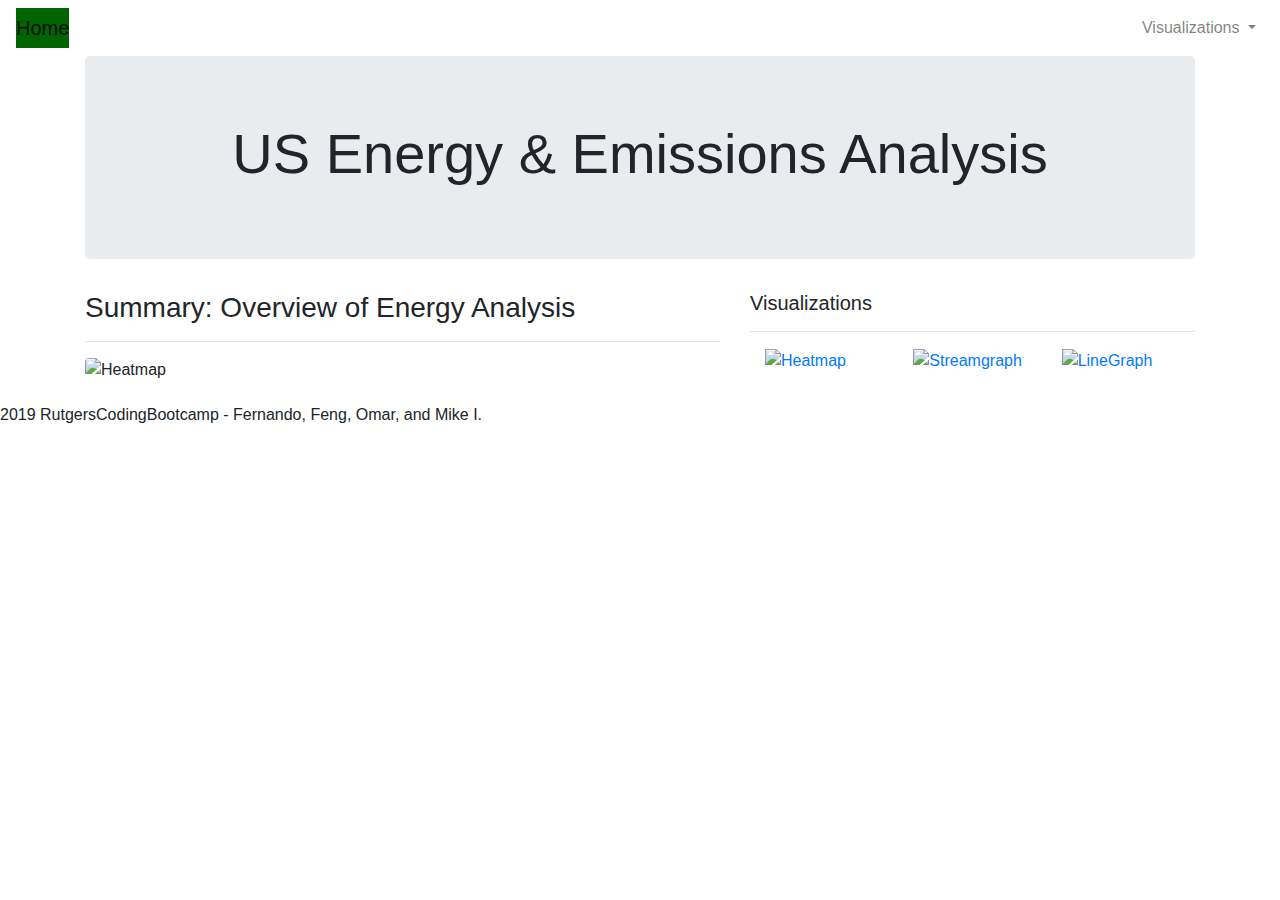
==== templates/index.html @ 1c057c32 "Insert primary keys on tables and Flask application" ====
<!DOCTYPE html>
<html lang="en">
<head>
    <meta charset="UTF-8">
    <meta name="viewport" content="width=device-width, initial-scale=1.0">
    <meta http-equiv="X-UA-Compatible" content="ie=edge">
    <title>US Energy & Emissions Analysis</title>

    <!-- Bootstrap Styling -->
    <!-- Link to Bootstrap - https://getbootstrap.com/docs/4.3/getting-started/download/ -->
    <link rel="stylesheet" href="https://stackpath.bootstrapcdn.com/bootstrap/4.3.1/css/bootstrap.min.css" integrity="sha384-ggOyR0iXCbMQv3Xipma34MD+dH/1fQ784/j6cY/iJTQUOhcWr7x9JvoRxT2MZw1T" crossorigin="anonymous">
    <script src="https://code.jquery.com/jquery-3.3.1.slim.min.js" integrity="sha384-q8i/X+965DzO0rT7abK41JStQIAqVgRVzpbzo5smXKp4YfRvH+8abtTE1Pi6jizo" crossorigin="anonymous"></script>
    <script src="https://cdnjs.cloudflare.com/ajax/libs/popper.js/1.14.7/umd/popper.min.js" integrity="sha384-UO2eT0CpHqdSJQ6hJty5KVphtPhzWj9WO1clHTMGa3JDZwrnQq4sF86dIHNDz0W1" crossorigin="anonymous"></script>
    <script src="https://stackpath.bootstrapcdn.com/bootstrap/4.3.1/js/bootstrap.min.js" integrity="sha384-JjSmVgyd0p3pXB1rRibZUAYoIIy6OrQ6VrjIEaFf/nJGzIxFDsf4x0xIM+B07jRM" crossorigin="anonymous"></script>
    
    <!-- CSS styleSheet link -->
    <link rel="stylesheet" href="assets/css/style.css">
</head>
<body>
    <!-- Section: Navigation -->
    <div class="navigation">
        <nav class="navbar navbar-expand-lg navbar-light">
            <a class="navbar-brand" style="background-color: darkgreen;" href="index.html">Home</a>
            <button class="navbar-toggler border border-white" type="button" data-toggle="collapse" data-target="#navbarNavDropdown"
            aria-controls="navbarNavDropdown" aria-expanded="false" aria-label="Toggle navigation">
            <span class="navbar-toggler-icon"></span>
        </button>
        <div class="collapse navbar-collapse" id="navbarNavDropdown">
            <ul class="navbar-nav ml-auto">
                <li class="nav-item dropdown">
                    <a class="nav-link dropdown-toggle" href="#" id="navbarDropdownMenuLink" data-toggle="dropdown"
                        aria-haspopup="true" aria-expanded="false">Visualizations
                    </a>
                    <div class="dropdown-menu" aria-labelledby="navbarDropdownMenuLink">
                        <a class="dropdown-item" href="streamGraph.html">Stream Graphs</a>
                        <a class="dropdown-item" href="lineGraph.html">Line Graphs</a>
                        <a class="dropdown-item" href="heatMaps.html">Heat Maps</a>
                    </div>
                </li>
            </ul>
        </div>
        </nav>
    </div>

<!-- Section: Content -->
<div class="container">
    <div class="jumbotron text-center" style="background-image: url(https://www.dlapiper.com/~/media/images/insights/publications/2018/07/renewable_electricity_web_banner_1046584516.jpg); background-size: 100%; height: 100%;">
        <h1 class="display-4">US Energy & Emissions Analysis</h1>
    </div>
    <div class="row">
        <div class="col-lg-7 cold-md-12">
            <!-- Left Side Box -->
            <div class="box">
                <h3 class="h3">Summary: Overview of Energy Analysis</h3>
                <hr>
                <img src="assets/img/Heatmap.jpeg" class="vizualization rounded float-left" alt="Heatmap">
                <p></p>
                <p></p>
            </div>
        </div>
        <div class="col-lg-5 col-md-12">
            <!-- Right Side Box -->
            <div class="box">
                <h5 class="title">Visualizations</h5>
                <hr>
                <div class="container">
                    <div class="row" style="padding-bottom: 30px;">
                        <div class="col-4">
                            <a href="heatMaps.html">
                                <img class="panel" src="assets/img/Heatmap.jpeg" alt="Heatmap">
                            </a>
                        </div>
                        <div class="col-4">
                            <a href="streamGraph.html">
                                <img class="panel" src="assets/img/Streamgraph.png" alt="Streamgraph">
                            </a>
                        </div>
                        <div class="col-4">
                                <a href="lineGraph.html">
                                    <img class="panel" src="assets/img/LineGraph.png" alt="LineGraph">
                                </a>
                        </div>
                    </div>
                </div>
            </div>
        </div>
    </div>
</div>

    <!-- Adding a Footer section -->
    <footer>
        <div class="footer">2019 RutgersCodingBootcamp - Fernando, Feng, Omar, and Mike I.</div>
    </footer>

</body>
</html>
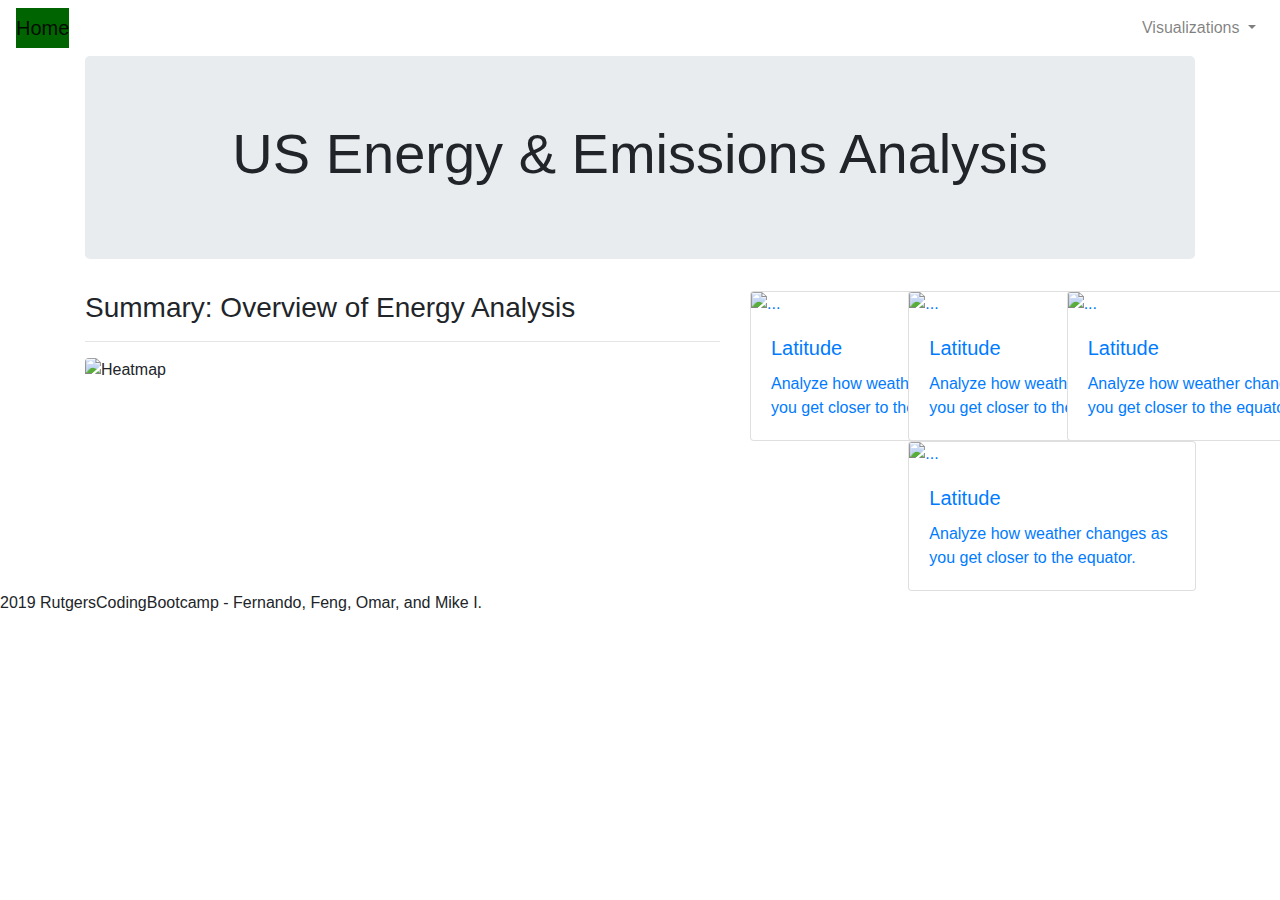
==== commit b671ff72: "working on HTML" ====
--- a/templates/index.html
+++ b/templates/index.html
@@ -14,13 +14,13 @@
     <script src="https://stackpath.bootstrapcdn.com/bootstrap/4.3.1/js/bootstrap.min.js" integrity="sha384-JjSmVgyd0p3pXB1rRibZUAYoIIy6OrQ6VrjIEaFf/nJGzIxFDsf4x0xIM+B07jRM" crossorigin="anonymous"></script>
     
     <!-- CSS styleSheet link -->
-    <link rel="stylesheet" href="assets/css/style.css">
+    <link rel="stylesheet" href="static/css/style.css">
 </head>
 <body>
     <!-- Section: Navigation -->
     <div class="navigation">
         <nav class="navbar navbar-expand-lg navbar-light">
-            <a class="navbar-brand" style="background-color: darkgreen;" href="index.html">Home</a>
+            <a class="navbar-brand" style="background-color: darkgreen;" href="/">Home</a>
             <button class="navbar-toggler border border-white" type="button" data-toggle="collapse" data-target="#navbarNavDropdown"
             aria-controls="navbarNavDropdown" aria-expanded="false" aria-label="Toggle navigation">
             <span class="navbar-toggler-icon"></span>
@@ -32,9 +32,10 @@
                         aria-haspopup="true" aria-expanded="false">Visualizations
                     </a>
                     <div class="dropdown-menu" aria-labelledby="navbarDropdownMenuLink">
-                        <a class="dropdown-item" href="streamGraph.html">Stream Graphs</a>
-                        <a class="dropdown-item" href="lineGraph.html">Line Graphs</a>
-                        <a class="dropdown-item" href="heatMaps.html">Heat Maps</a>
+                        <a class="dropdown-item" href="streamgraph">Stream Graphs</a>
+                        <a class="dropdown-item" href="linegraph">Line Graphs</a>
+                        <a class="dropdown-item" href="heatmaps">Heat Maps</a>
+                        <a class="dropdown-item" href="scatter">Scatter Plot</a>
                     </div>
                 </li>
             </ul>
@@ -53,36 +54,91 @@
             <div class="box">
                 <h3 class="h3">Summary: Overview of Energy Analysis</h3>
                 <hr>
-                <img src="assets/img/Heatmap.jpeg" class="vizualization rounded float-left" alt="Heatmap">
+                <img src="static/img/Heatmap.jpeg" class="vizualization rounded float-left" alt="Heatmap">
                 <p></p>
                 <p></p>
             </div>
         </div>
-        <div class="col-lg-5 col-md-12">
+        <div class="col-lg-5 col-md-16">
             <!-- Right Side Box -->
-            <div class="box">
+            <!-- <div class="box">
                 <h5 class="title">Visualizations</h5>
                 <hr>
                 <div class="container">
                     <div class="row" style="padding-bottom: 30px;">
-                        <div class="col-4">
-                            <a href="heatMaps.html">
-                                <img class="panel" src="assets/img/Heatmap.jpeg" alt="Heatmap">
+                        <div class="col-6" style="padding-bottom: 30px;">
+                            <a href="heatmap">
+                                <img class="panel" src="static/img/Heatmap.jpeg" alt="Heatmap">
                             </a>
                         </div>
-                        <div class="col-4">
-                            <a href="streamGraph.html">
-                                <img class="panel" src="assets/img/Streamgraph.png" alt="Streamgraph">
+                        <div class="col-6" style="padding-bottom: 30px;">
+                            <a href="streamgraph">
+                                <img class="panel" src="static/img/Streamgraph.png" alt="Streamgraph">
                             </a>
                         </div>
-                        <div class="col-4">
-                                <a href="lineGraph.html">
-                                    <img class="panel" src="assets/img/LineGraph.png" alt="LineGraph">
+                        <div class="row" style="padding-bottom: 30px;">
+                        <div class="col-6">
+                                <a href="linegraph">
+                                    <img class="panel" src="static/img/LineGraph.png" alt="LineGraph">
                                 </a>
+                        </div>
+                        <div class="col-6">
+                            <a href="scatter">
+                                <img class="panel" src="static/img/LineGraph.png" alt="ScatterPlot">
+                            </a>
+                        </div>
                         </div>
                     </div>
                 </div>
-            </div>
+            </div> -->
+
+            <div class="row justify-content-center">
+                    <div class="col-lg-4 col-sm-6">
+                        <a href="heatmap">
+                            <div class="card" style="width: 18rem;">
+                                <img src="static/img/Heatmap.jpeg" class="card-img-top" alt="...">
+                                <div class="card-body">
+                                    <h5 class="card-title">Latitude</h5>
+                                    <p class="card-text">Analyze how weather changes as you get closer to the equator.</p>
+                                </div>
+                            </div>
+                        </a>
+                    </div>
+                    <div class="col-lg-4 col-sm-6">
+                            <a href="streamgraph">
+                                <div class="card" style="width: 18rem;">
+                                    <img src="static/img/Streamgraph.png" class="card-img-top" alt="...">
+                                    <div class="card-body">
+                                        <h5 class="card-title">Latitude</h5>
+                                        <p class="card-text">Analyze how weather changes as you get closer to the equator.</p>
+                                    </div>
+                                </div>
+                            </a>
+                    </div>
+                    <div class="col-lg-4 col-sm-6">
+                            <a href="linegraph">
+                                <div class="card" style="width: 18rem;">
+                                    <img src="static/img/LineGraph.png" class="card-img-top" alt="...">
+                                    <div class="card-body">
+                                        <h5 class="card-title">Latitude</h5>
+                                        <p class="card-text">Analyze how weather changes as you get closer to the equator.</p>
+                                    </div>
+                                </div>
+                            </a>
+                    </div>
+                    <div class="col-lg-4 col-sm-6">
+                            <a href="scatter">
+                                <div class="card" style="width: 18rem;">
+                                    <img src="static/img/LineGraph.png" class="card-img-top" alt="...">
+                                    <div class="card-body">
+                                        <h5 class="card-title">Latitude</h5>
+                                        <p class="card-text">Analyze how weather changes as you get closer to the equator.</p>
+                                    </div>
+                                </div>
+                            </a>
+                    </div>
+                </div>
+
         </div>
     </div>
 </div>
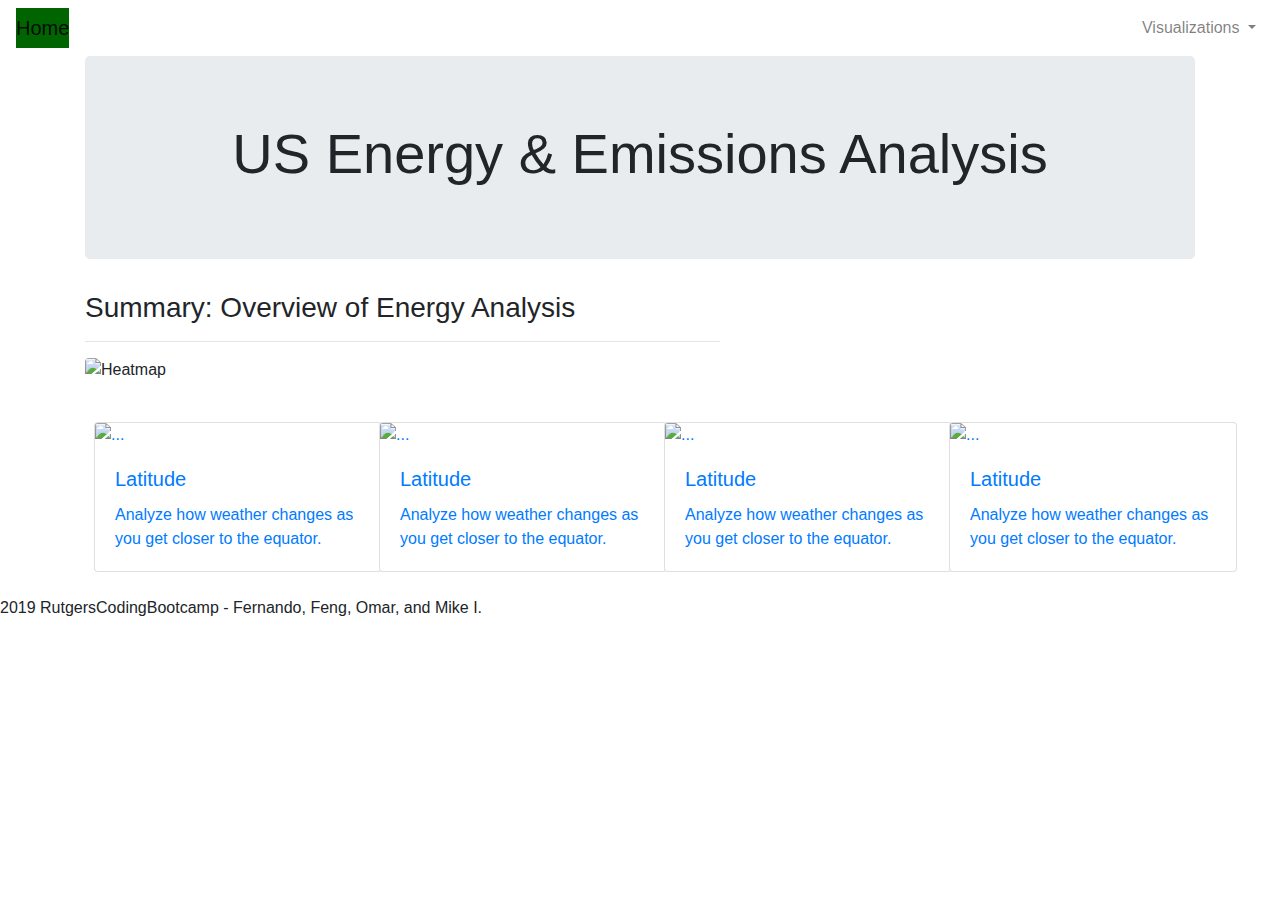
==== commit 0d21b455: "Merge pull request #25 from monteirof4/mike" ====
--- a/templates/index.html
+++ b/templates/index.html
@@ -51,7 +51,7 @@
     <div class="row">
         <div class="col-lg-7 cold-md-12">
             <!-- Left Side Box -->
-            <div class="box">
+            <div class="box" style="padding-bottom: 40px;">
                 <h3 class="h3">Summary: Overview of Energy Analysis</h3>
                 <hr>
                 <img src="static/img/Heatmap.jpeg" class="vizualization rounded float-left" alt="Heatmap">
@@ -59,7 +59,8 @@
                 <p></p>
             </div>
         </div>
-        <div class="col-lg-5 col-md-16">
+    </div>
+        <!-- <div class="col-lg-5 col-md-16"> -->
             <!-- Right Side Box -->
             <!-- <div class="box">
                 <h5 class="title">Visualizations</h5>
@@ -91,9 +92,8 @@
                     </div>
                 </div>
             </div> -->
-
             <div class="row justify-content-center">
-                    <div class="col-lg-4 col-sm-6">
+                    <div class="col-lg-3 col-sm-6 p-4">
                         <a href="heatmap">
                             <div class="card" style="width: 18rem;">
                                 <img src="static/img/Heatmap.jpeg" class="card-img-top" alt="...">
@@ -104,7 +104,7 @@
                             </div>
                         </a>
                     </div>
-                    <div class="col-lg-4 col-sm-6">
+                    <div class="col-lg-3 col-sm-6 p-4">
                             <a href="streamgraph">
                                 <div class="card" style="width: 18rem;">
                                     <img src="static/img/Streamgraph.png" class="card-img-top" alt="...">
@@ -115,7 +115,7 @@
                                 </div>
                             </a>
                     </div>
-                    <div class="col-lg-4 col-sm-6">
+                    <div class="col-lg-3 col-sm-6 p-4">
                             <a href="linegraph">
                                 <div class="card" style="width: 18rem;">
                                     <img src="static/img/LineGraph.png" class="card-img-top" alt="...">
@@ -126,7 +126,7 @@
                                 </div>
                             </a>
                     </div>
-                    <div class="col-lg-4 col-sm-6">
+                    <div class="col-lg-3 col-sm-6 p-4">
                             <a href="scatter">
                                 <div class="card" style="width: 18rem;">
                                     <img src="static/img/LineGraph.png" class="card-img-top" alt="...">
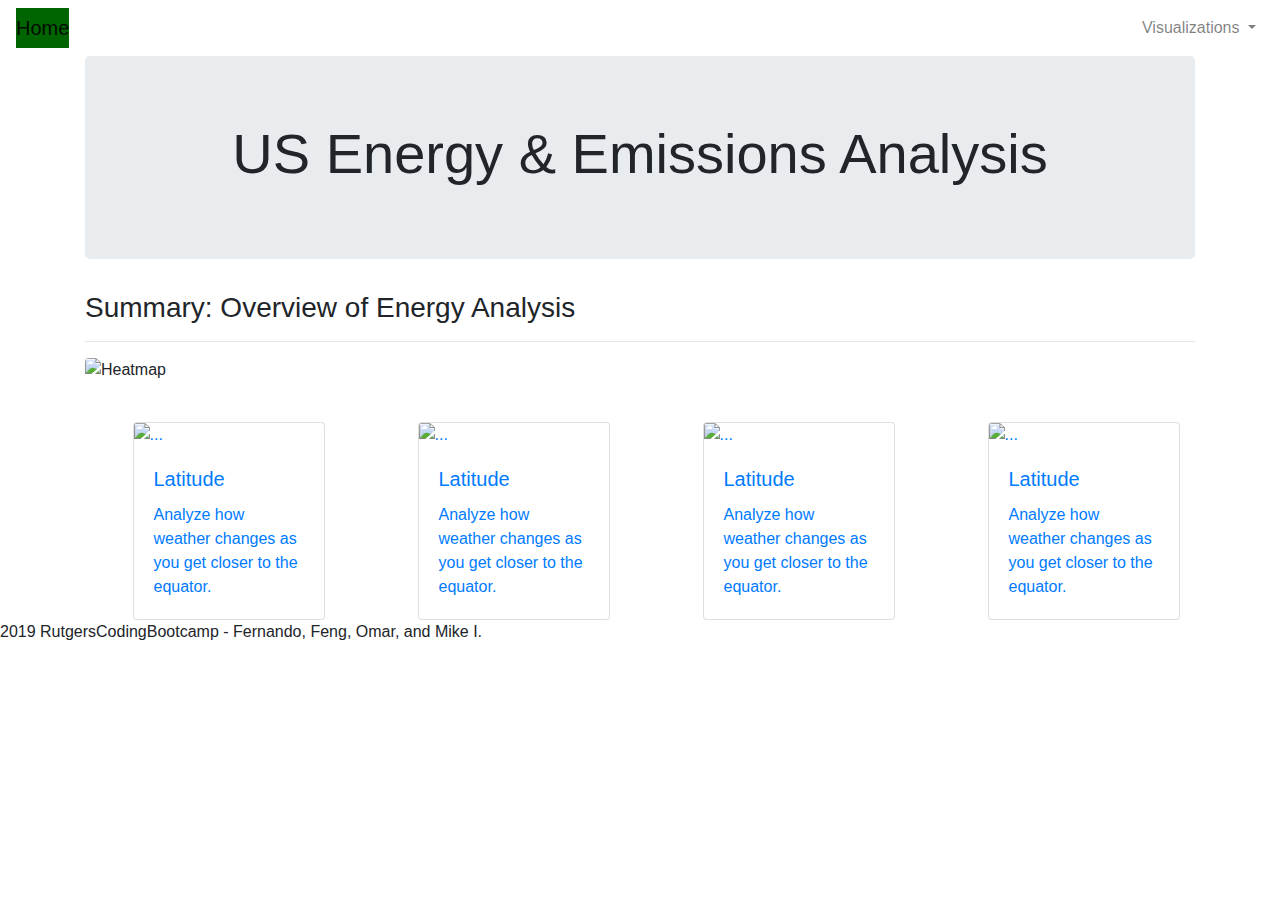
==== commit ff2d6679: "index.html" ====
--- a/templates/index.html
+++ b/templates/index.html
@@ -49,7 +49,7 @@
         <h1 class="display-4">US Energy & Emissions Analysis</h1>
     </div>
     <div class="row">
-        <div class="col-lg-7 cold-md-12">
+        <div class="col-12">
             <!-- Left Side Box -->
             <div class="box" style="padding-bottom: 40px;">
                 <h3 class="h3">Summary: Overview of Energy Analysis</h3>
@@ -60,85 +60,50 @@
             </div>
         </div>
     </div>
-        <!-- <div class="col-lg-5 col-md-16"> -->
-            <!-- Right Side Box -->
-            <!-- <div class="box">
-                <h5 class="title">Visualizations</h5>
-                <hr>
-                <div class="container">
-                    <div class="row" style="padding-bottom: 30px;">
-                        <div class="col-6" style="padding-bottom: 30px;">
-                            <a href="heatmap">
-                                <img class="panel" src="static/img/Heatmap.jpeg" alt="Heatmap">
-                            </a>
-                        </div>
-                        <div class="col-6" style="padding-bottom: 30px;">
-                            <a href="streamgraph">
-                                <img class="panel" src="static/img/Streamgraph.png" alt="Streamgraph">
-                            </a>
-                        </div>
-                        <div class="row" style="padding-bottom: 30px;">
-                        <div class="col-6">
-                                <a href="linegraph">
-                                    <img class="panel" src="static/img/LineGraph.png" alt="LineGraph">
-                                </a>
-                        </div>
-                        <div class="col-6">
-                            <a href="scatter">
-                                <img class="panel" src="static/img/LineGraph.png" alt="ScatterPlot">
-                            </a>
-                        </div>
+    <div class="row justify-content-around mt-4">
+        <div class="col-lg-2 col-sm-6">
+            <a href="heatmap">
+                <div class="card" style="width: 12rem;">
+                    <img src="static/img/Heatmap.jpeg" class="card-img-top" alt="...">
+                    <div class="card-body">
+                        <h5 class="card-title">Latitude</h5>
+                        <p class="card-text">Analyze how weather changes as you get closer to the equator.</p>
+                    </div>
+                </div>
+            </a>
+        </div>
+        <div class="col-lg-2 col-sm-6">
+                <a href="streamgraph">
+                    <div class="card" style="width: 12rem;">
+                        <img src="static/img/Streamgraph.png" class="card-img-top" alt="...">
+                        <div class="card-body">
+                            <h5 class="card-title">Latitude</h5>
+                            <p class="card-text">Analyze how weather changes as you get closer to the equator.</p>
                         </div>
                     </div>
-                </div>
-            </div> -->
-            <div class="row justify-content-center">
-                    <div class="col-lg-3 col-sm-6 p-4">
-                        <a href="heatmap">
-                            <div class="card" style="width: 18rem;">
-                                <img src="static/img/Heatmap.jpeg" class="card-img-top" alt="...">
-                                <div class="card-body">
-                                    <h5 class="card-title">Latitude</h5>
-                                    <p class="card-text">Analyze how weather changes as you get closer to the equator.</p>
-                                </div>
-                            </div>
-                        </a>
+                </a>
+        </div>
+        <div class="col-lg-2 col-sm-6">
+                <a href="linegraph">
+                    <div class="card" style="width: 12rem;">
+                        <img src="static/img/LineGraph.png" class="card-img-top" alt="...">
+                        <div class="card-body">
+                            <h5 class="card-title">Latitude</h5>
+                            <p class="card-text">Analyze how weather changes as you get closer to the equator.</p>
+                        </div>
                     </div>
-                    <div class="col-lg-3 col-sm-6 p-4">
-                            <a href="streamgraph">
-                                <div class="card" style="width: 18rem;">
-                                    <img src="static/img/Streamgraph.png" class="card-img-top" alt="...">
-                                    <div class="card-body">
-                                        <h5 class="card-title">Latitude</h5>
-                                        <p class="card-text">Analyze how weather changes as you get closer to the equator.</p>
-                                    </div>
-                                </div>
-                            </a>
+                </a>
+        </div>
+        <div class="col-lg-2 col-sm-6">
+                <a href="scatter">
+                    <div class="card" style="width: 12rem;">
+                        <img src="static/img/LineGraph.png" class="card-img-top" alt="...">
+                        <div class="card-body">
+                            <h5 class="card-title">Latitude</h5>
+                            <p class="card-text">Analyze how weather changes as you get closer to the equator.</p>
+                        </div>
                     </div>
-                    <div class="col-lg-3 col-sm-6 p-4">
-                            <a href="linegraph">
-                                <div class="card" style="width: 18rem;">
-                                    <img src="static/img/LineGraph.png" class="card-img-top" alt="...">
-                                    <div class="card-body">
-                                        <h5 class="card-title">Latitude</h5>
-                                        <p class="card-text">Analyze how weather changes as you get closer to the equator.</p>
-                                    </div>
-                                </div>
-                            </a>
-                    </div>
-                    <div class="col-lg-3 col-sm-6 p-4">
-                            <a href="scatter">
-                                <div class="card" style="width: 18rem;">
-                                    <img src="static/img/LineGraph.png" class="card-img-top" alt="...">
-                                    <div class="card-body">
-                                        <h5 class="card-title">Latitude</h5>
-                                        <p class="card-text">Analyze how weather changes as you get closer to the equator.</p>
-                                    </div>
-                                </div>
-                            </a>
-                    </div>
-                </div>
-
+                </a>
         </div>
     </div>
 </div>
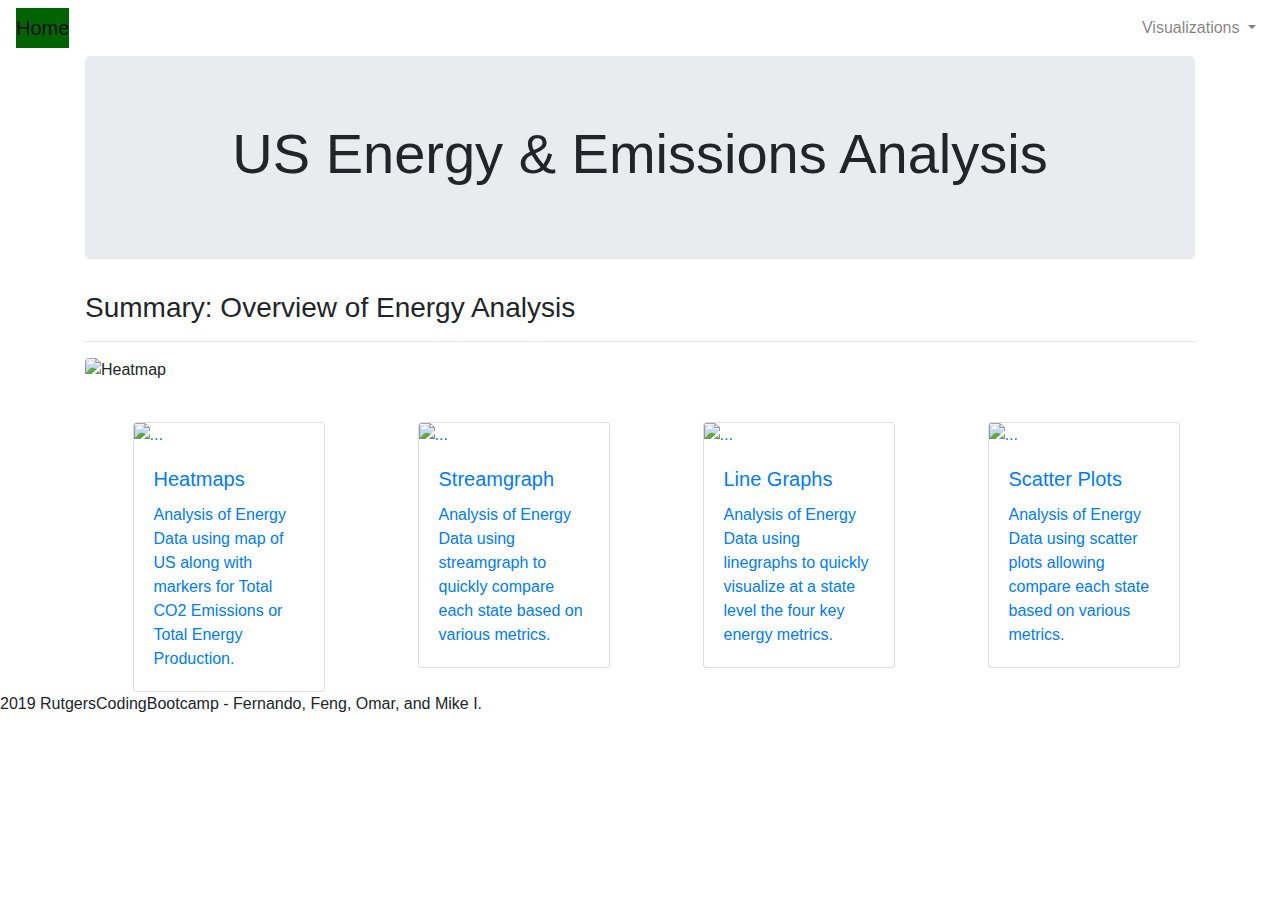
==== commit 0e514459: "HTML files with card links and descriptions" ====
--- a/templates/index.html
+++ b/templates/index.html
@@ -14,7 +14,7 @@
     <script src="https://stackpath.bootstrapcdn.com/bootstrap/4.3.1/js/bootstrap.min.js" integrity="sha384-JjSmVgyd0p3pXB1rRibZUAYoIIy6OrQ6VrjIEaFf/nJGzIxFDsf4x0xIM+B07jRM" crossorigin="anonymous"></script>
     
     <!-- CSS styleSheet link -->
-    <link rel="stylesheet" href="static/css/style.css">
+    <link rel="stylesheet" href="{{ url_for('static', filename='css/style.css') }}">
 </head>
 <body>
     <!-- Section: Navigation -->
@@ -34,7 +34,7 @@
                     <div class="dropdown-menu" aria-labelledby="navbarDropdownMenuLink">
                         <a class="dropdown-item" href="streamgraph">Stream Graphs</a>
                         <a class="dropdown-item" href="linegraph">Line Graphs</a>
-                        <a class="dropdown-item" href="heatmaps">Heat Maps</a>
+                        <a class="dropdown-item" href="heatmap">Heat Maps</a>
                         <a class="dropdown-item" href="scatter">Scatter Plot</a>
                     </div>
                 </li>
@@ -42,15 +42,15 @@
         </div>
         </nav>
     </div>
-
-<!-- Section: Content -->
+<!-- Section: Header Image -->
 <div class="container">
     <div class="jumbotron text-center" style="background-image: url(https://www.dlapiper.com/~/media/images/insights/publications/2018/07/renewable_electricity_web_banner_1046584516.jpg); background-size: 100%; height: 100%;">
         <h1 class="display-4">US Energy & Emissions Analysis</h1>
     </div>
+    <!-- Section: Content -->
     <div class="row">
         <div class="col-12">
-            <!-- Left Side Box -->
+
             <div class="box" style="padding-bottom: 40px;">
                 <h3 class="h3">Summary: Overview of Energy Analysis</h3>
                 <hr>
@@ -60,14 +60,15 @@
             </div>
         </div>
     </div>
-    <div class="row justify-content-around mt-4">
+<!-- Section: Card Links to all Other Pages -->
+<div class="row justify-content-around mt-4">
         <div class="col-lg-2 col-sm-6">
             <a href="heatmap">
                 <div class="card" style="width: 12rem;">
                     <img src="static/img/Heatmap.jpeg" class="card-img-top" alt="...">
                     <div class="card-body">
-                        <h5 class="card-title">Latitude</h5>
-                        <p class="card-text">Analyze how weather changes as you get closer to the equator.</p>
+                        <h5 class="card-title">Heatmaps</h5>
+                        <p class="card-text">Analysis of Energy Data using map of US along with markers for Total CO2 Emissions or Total Energy Production.</p>
                     </div>
                 </div>
             </a>
@@ -77,8 +78,8 @@
                     <div class="card" style="width: 12rem;">
                         <img src="static/img/Streamgraph.png" class="card-img-top" alt="...">
                         <div class="card-body">
-                            <h5 class="card-title">Latitude</h5>
-                            <p class="card-text">Analyze how weather changes as you get closer to the equator.</p>
+                            <h5 class="card-title">Streamgraph</h5>
+                            <p class="card-text">Analysis of Energy Data using streamgraph to quickly compare each state based on various metrics.</p>
                         </div>
                     </div>
                 </a>
@@ -88,8 +89,8 @@
                     <div class="card" style="width: 12rem;">
                         <img src="static/img/LineGraph.png" class="card-img-top" alt="...">
                         <div class="card-body">
-                            <h5 class="card-title">Latitude</h5>
-                            <p class="card-text">Analyze how weather changes as you get closer to the equator.</p>
+                            <h5 class="card-title">Line Graphs</h5>
+                            <p class="card-text">Analysis of Energy Data using linegraphs to quickly visualize at a state level the four key energy metrics.</p>
                         </div>
                     </div>
                 </a>
@@ -99,19 +100,17 @@
                     <div class="card" style="width: 12rem;">
                         <img src="static/img/LineGraph.png" class="card-img-top" alt="...">
                         <div class="card-body">
-                            <h5 class="card-title">Latitude</h5>
-                            <p class="card-text">Analyze how weather changes as you get closer to the equator.</p>
+                            <h5 class="card-title">Scatter Plots</h5>
+                            <p class="card-text">Analysis of Energy Data using scatter plots allowing compare each state based on various metrics.</p>
                         </div>
                     </div>
                 </a>
         </div>
-    </div>
+    </div> 
 </div>
-
-    <!-- Adding a Footer section -->
-    <footer>
-        <div class="footer">2019 RutgersCodingBootcamp - Fernando, Feng, Omar, and Mike I.</div>
-    </footer>
-
-</body>
+        <!-- Adding a Footer section -->
+        <footer>
+            <div class="footer">2019 RutgersCodingBootcamp - Fernando, Feng, Omar, and Mike I.</div>
+        </footer>
+    </body>
 </html>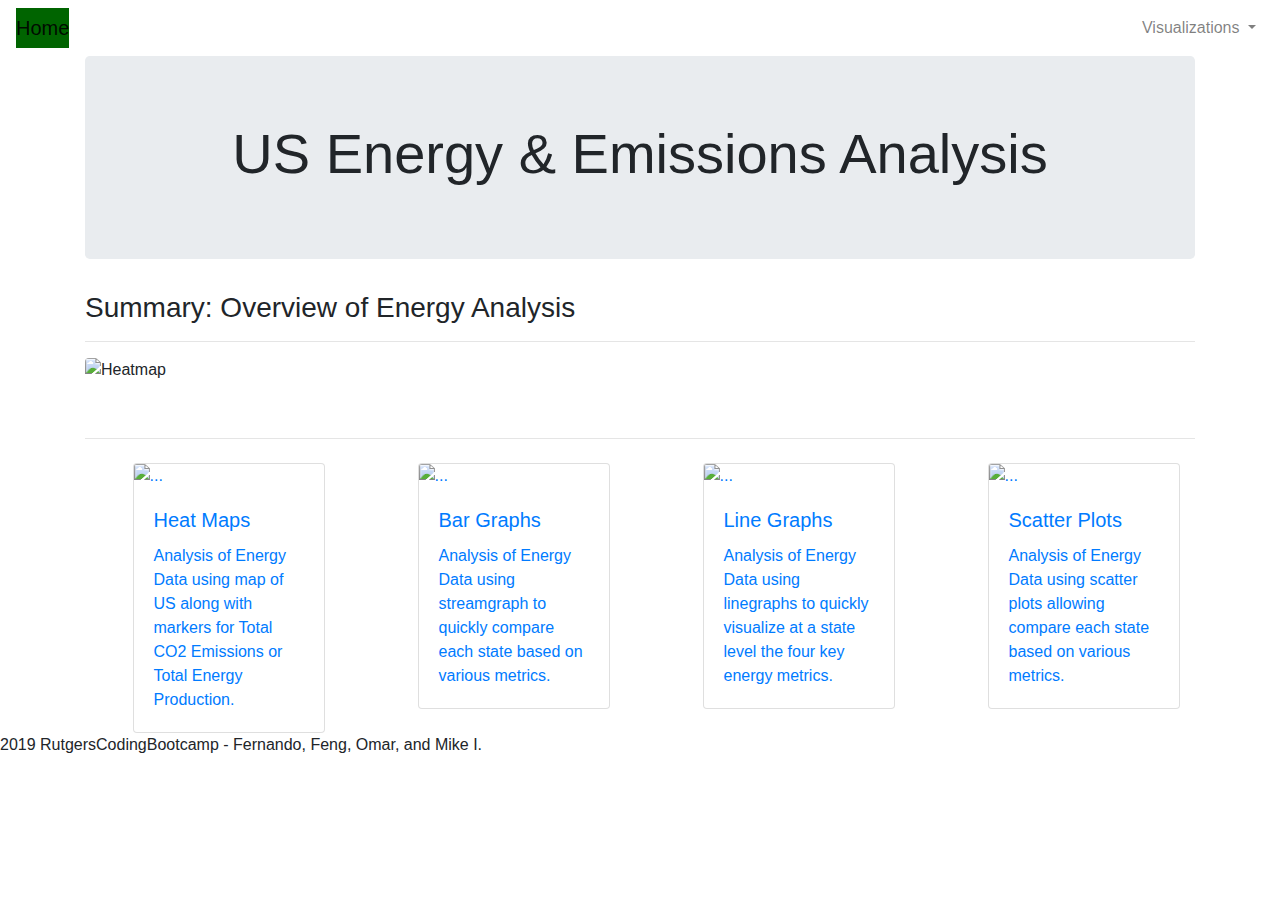
==== commit 01acf8b0: "updated readme, HTML files, app.py to include BarGraph, and CSS" ====
--- a/templates/index.html
+++ b/templates/index.html
@@ -32,9 +32,9 @@
                         aria-haspopup="true" aria-expanded="false">Visualizations
                     </a>
                     <div class="dropdown-menu" aria-labelledby="navbarDropdownMenuLink">
-                        <a class="dropdown-item" href="streamgraph">Stream Graphs</a>
+                        <a class="dropdown-item" href="bargraph">Bar Graphs</a>
                         <a class="dropdown-item" href="linegraph">Line Graphs</a>
-                        <a class="dropdown-item" href="heatmap">Heat Maps</a>
+                        <a class="dropdown-item" href="heatmap">Heat Map</a>
                         <a class="dropdown-item" href="scatter">Scatter Plot</a>
                     </div>
                 </li>
@@ -44,7 +44,7 @@
     </div>
 <!-- Section: Header Image -->
 <div class="container">
-    <div class="jumbotron text-center" style="background-image: url(https://www.dlapiper.com/~/media/images/insights/publications/2018/07/renewable_electricity_web_banner_1046584516.jpg); background-size: 100%; height: 100%;">
+    <div class="jumbotron text-center" style="background-image: url(static/img/energyProjectBanner.jpg); background-size: 100%; height: 100%;">
         <h1 class="display-4">US Energy & Emissions Analysis</h1>
     </div>
     <!-- Section: Content -->
@@ -60,53 +60,55 @@
             </div>
         </div>
     </div>
+    <br>
+    <hr>
 <!-- Section: Card Links to all Other Pages -->
 <div class="row justify-content-around mt-4">
-        <div class="col-lg-2 col-sm-6">
-            <a href="heatmap">
+    <div class="col-lg-2 col-sm-6">
+        <a href="heatmap">
+            <div class="card" style="width: 12rem;">
+                <img src="static/img/Heatmap.jpeg" class="card-img-top" alt="...">
+                <div class="card-body">
+                    <h5 class="card-title">Heat Maps</h5>
+                    <p class="card-text">Analysis of Energy Data using map of US along with markers for Total CO2 Emissions or Total Energy Production.</p>
+                </div>
+            </div>
+        </a>
+    </div>
+    <div class="col-lg-2 col-sm-6">
+            <a href="bargraph">
                 <div class="card" style="width: 12rem;">
-                    <img src="static/img/Heatmap.jpeg" class="card-img-top" alt="...">
+                    <img src="static/img/Streamgraph.png" class="card-img-top" alt="...">
                     <div class="card-body">
-                        <h5 class="card-title">Heatmaps</h5>
-                        <p class="card-text">Analysis of Energy Data using map of US along with markers for Total CO2 Emissions or Total Energy Production.</p>
+                        <h5 class="card-title">Bar Graphs</h5>
+                        <p class="card-text">Analysis of Energy Data using streamgraph to quickly compare each state based on various metrics.</p>
                     </div>
                 </div>
             </a>
-        </div>
-        <div class="col-lg-2 col-sm-6">
-                <a href="streamgraph">
-                    <div class="card" style="width: 12rem;">
-                        <img src="static/img/Streamgraph.png" class="card-img-top" alt="...">
-                        <div class="card-body">
-                            <h5 class="card-title">Streamgraph</h5>
-                            <p class="card-text">Analysis of Energy Data using streamgraph to quickly compare each state based on various metrics.</p>
-                        </div>
+    </div>
+    <div class="col-lg-2 col-sm-6">
+            <a href="linegraph">
+                <div class="card" style="width: 12rem;">
+                    <img src="static/img/LineGraph.png" class="card-img-top" alt="...">
+                    <div class="card-body">
+                        <h5 class="card-title">Line Graphs</h5>
+                        <p class="card-text">Analysis of Energy Data using linegraphs to quickly visualize at a state level the four key energy metrics.</p>
                     </div>
-                </a>
-        </div>
-        <div class="col-lg-2 col-sm-6">
-                <a href="linegraph">
-                    <div class="card" style="width: 12rem;">
-                        <img src="static/img/LineGraph.png" class="card-img-top" alt="...">
-                        <div class="card-body">
-                            <h5 class="card-title">Line Graphs</h5>
-                            <p class="card-text">Analysis of Energy Data using linegraphs to quickly visualize at a state level the four key energy metrics.</p>
-                        </div>
+                </div>
+            </a>
+    </div>
+    <div class="col-lg-2 col-sm-6">
+            <a href="scatter">
+                <div class="card" style="width: 12rem;">
+                    <img src="static/img/LineGraph.png" class="card-img-top" alt="...">
+                    <div class="card-body">
+                        <h5 class="card-title">Scatter Plots</h5>
+                        <p class="card-text">Analysis of Energy Data using scatter plots allowing compare each state based on various metrics.</p>
                     </div>
-                </a>
-        </div>
-        <div class="col-lg-2 col-sm-6">
-                <a href="scatter">
-                    <div class="card" style="width: 12rem;">
-                        <img src="static/img/LineGraph.png" class="card-img-top" alt="...">
-                        <div class="card-body">
-                            <h5 class="card-title">Scatter Plots</h5>
-                            <p class="card-text">Analysis of Energy Data using scatter plots allowing compare each state based on various metrics.</p>
-                        </div>
-                    </div>
-                </a>
-        </div>
-    </div> 
+                </div>
+            </a>
+    </div>
+</div>  
 </div>
         <!-- Adding a Footer section -->
         <footer>
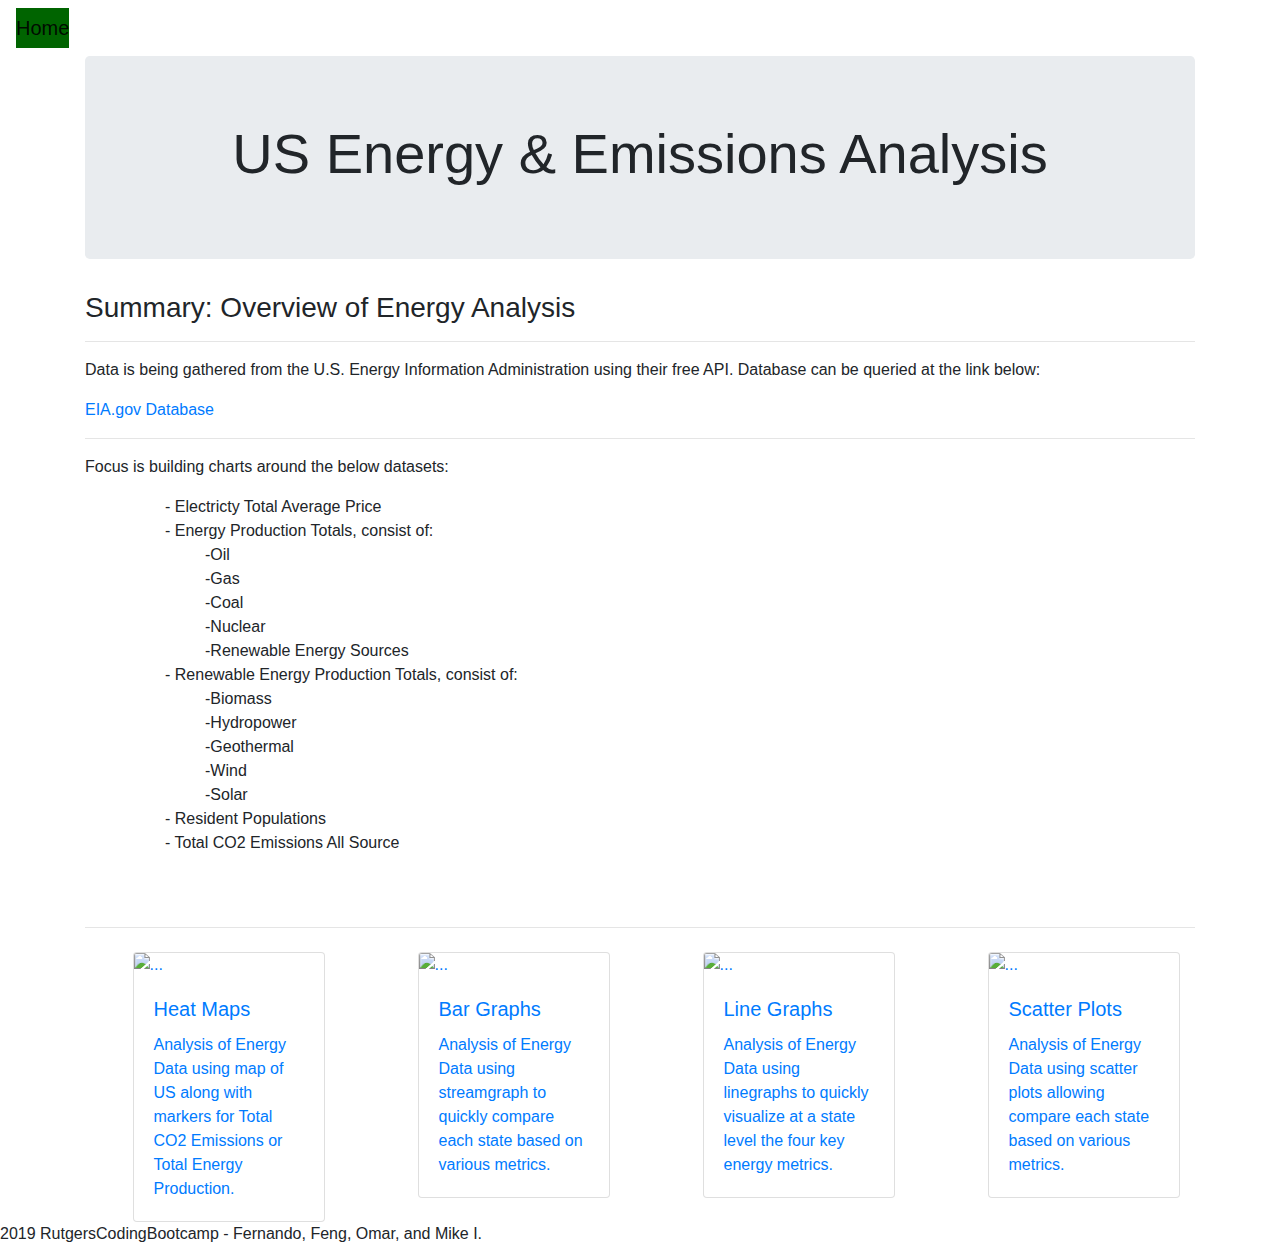
==== commit 37f343d2: "HTML and CSS updated." ====
--- a/templates/index.html
+++ b/templates/index.html
@@ -29,7 +29,7 @@
             <ul class="navbar-nav ml-auto">
                 <li class="nav-item dropdown">
                     <a class="nav-link dropdown-toggle" href="#" id="navbarDropdownMenuLink" data-toggle="dropdown"
-                        aria-haspopup="true" aria-expanded="false">Visualizations
+                        aria-haspopup="true" aria-expanded="false" style="color: white; font-weight: bold; font-family: Georgia, 'Times New Roman', Times, serif;" >Visualizations
                     </a>
                     <div class="dropdown-menu" aria-labelledby="navbarDropdownMenuLink">
                         <a class="dropdown-item" href="bargraph">Bar Graphs</a>
@@ -54,13 +54,33 @@
             <div class="box" style="padding-bottom: 40px;">
                 <h3 class="h3">Summary: Overview of Energy Analysis</h3>
                 <hr>
-                <img src="static/img/Heatmap.jpeg" class="vizualization rounded float-left" alt="Heatmap">
-                <p></p>
-                <p></p>
+                <p>Data is being gathered from the U.S. Energy Information Administration using their free API.  Database can be queried at the link below:</p>
+                <a href = https://www.eia.gov/opendata/qb.php>EIA.gov Database</a>
+                <br>
+                <hr>
+                <p>Focus is building charts around the below datasets:</p>
+                    <ol>
+                        <ul>- Electricty Total Average Price</ul>
+                        <ul>- Energy Production Totals, consist of:
+                            <ul>-Oil</ul>
+                            <ul>-Gas</ul>
+                            <ul>-Coal</ul>
+                            <ul>-Nuclear</ul>
+                            <ul>-Renewable Energy Sources</ul>
+                        </ul>
+                        <ul>- Renewable Energy Production Totals, consist of:
+                            <ul>-Biomass</ul>
+                            <ul>-Hydropower</ul>
+                            <ul>-Geothermal</ul>
+                            <ul>-Wind</ul>
+                            <ul>-Solar</ul>
+                        </ul>
+                        <ul>- Resident Populations</ul>
+                        <ul>- Total CO2 Emissions All Source</ul>
+                    </ol>
             </div>
         </div>
     </div>
-    <br>
     <hr>
 <!-- Section: Card Links to all Other Pages -->
 <div class="row justify-content-around mt-4">
